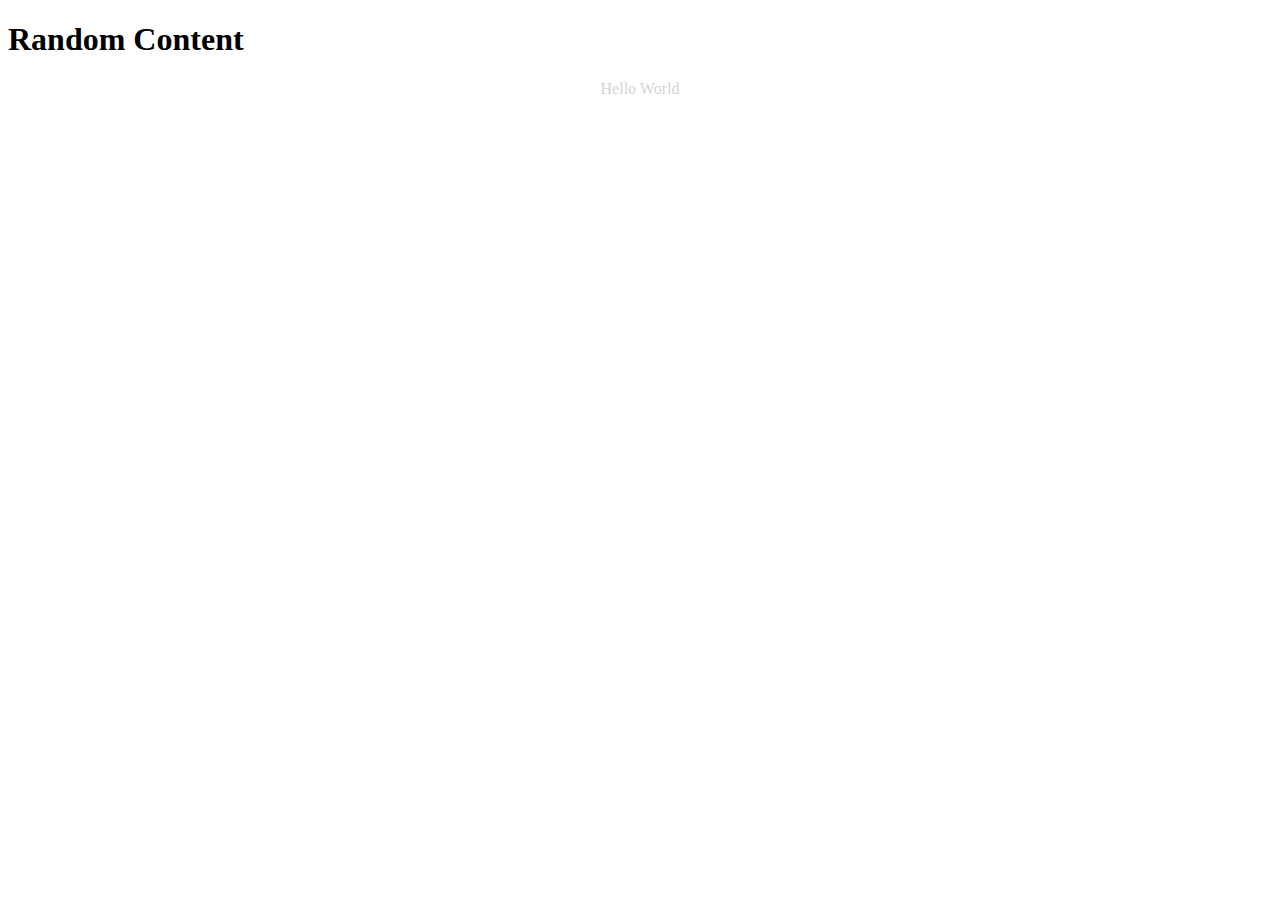
==== topic1/index.html @ bede92c7 "Complete/FadeInEffect" ====
<!DOCTYPE html>
<html >
    <head>
        <title>Random</title>
        <link href="stylesheets/styleCenter.css" rel="stylesheet">
    </head>
    <script src="fadeIn.js"></script>
    <body>
        <h1>Random Content</h1>
        <section onload="fadeIn()" id="hidden-section">Hello World</section>
        
    </body>
</html>
---- topic1/stylesheets/styleCenter.css ----
section {
    opacity: 0;
    text-align: center;
}
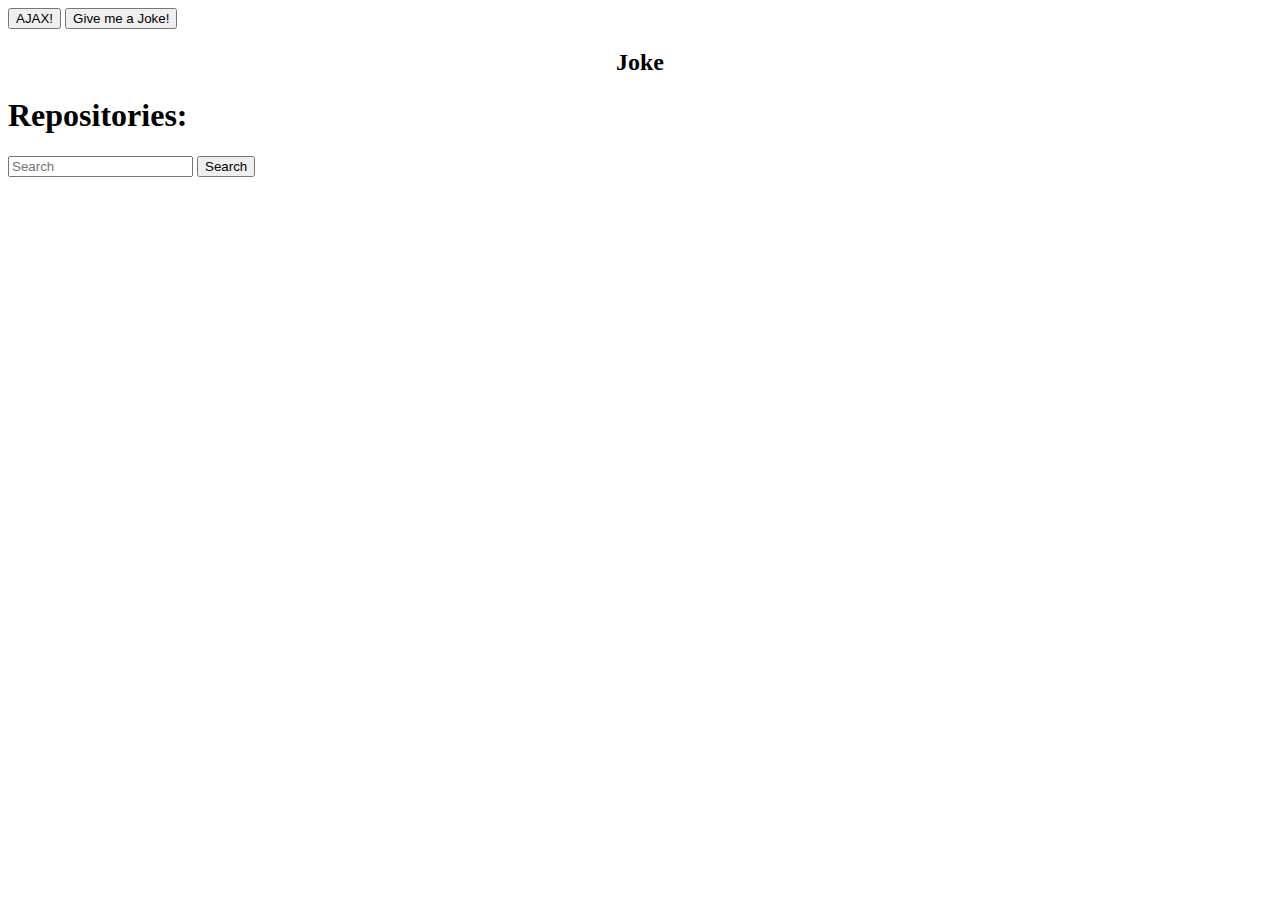
==== commit a4a32320: "Complete/Topic1" ====
--- a/topic1/index.html
+++ b/topic1/index.html
@@ -1,13 +1,21 @@
 <!DOCTYPE html>
-<html >
+<html lang="en">
     <head>
+        <meta charset="utf-8">
         <title>Random</title>
         <link href="stylesheets/styleCenter.css" rel="stylesheet">
+        <script src="practice.js"></script>
     </head>
-    <script src="fadeIn.js"></script>
     <body>
-        <h1>Random Content</h1>
-        <section onload="fadeIn()" id="hidden-section">Hello World</section>
-        
+        <button onclick="getFetchViaAJAXCall('http://api.icndb.com/jokes/random')">AJAX!</button>
+        <button id="fetchUserData" onclick="GetFetch()">Give me a Joke!</button>
+        <h2 id='heading'>Joke</h2>
+        <section onload="FadeIn()" id="hidden-section"></section>
+        <h1>Repositories:</h1>
+        <input type="text" id='searchValue' placeholder='Search'>
+        <input onclick='' type="submit" value='Search'>
+        <ul onload='getFetchWithParameters("asd")' id='repositoriesList'>
+            
+        </ul>
     </body>
 </html>--- a/topic1/stylesheets/styleCenter.css
+++ b/topic1/stylesheets/styleCenter.css
@@ -1,4 +1,12 @@
-section {
+#hidden-section {
+    font-size: 24px;
     opacity: 0;
     text-align: center;
-}+    padding-left: 20%;
+    padding-right: 20%;
+}
+
+#heading {
+    text-align: center;
+}
+
